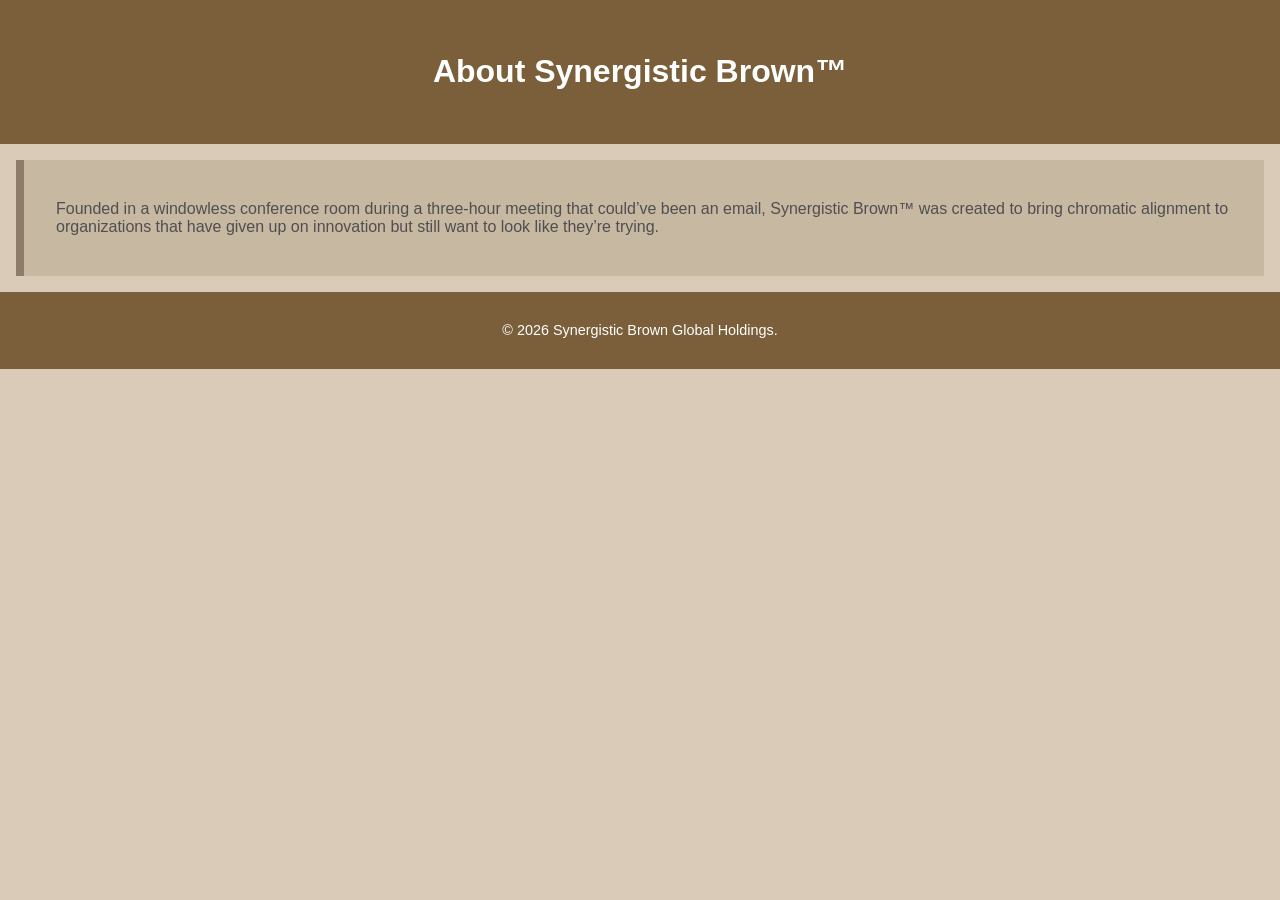
==== pages/about.html @ 5fc2cf4a "Initial commit — deploying enterprise-grade brown" ====
<!DOCTYPE html>
<html lang="en">
<head>
    <meta charset="UTF-8">
    <title>About Us — Synergistic Brown™</title>
    <link rel="stylesheet" href="../assets/css/style.css">
</head>
<body>
    <header>
        <h1>About Synergistic Brown™</h1>
    </header>

    <main>
        <section>
            <p>
                Founded in a windowless conference room during a three-hour meeting that could’ve been an email,
                Synergistic Brown™ was created to bring chromatic alignment to organizations that have given up
                on innovation but still want to look like they’re trying.
            </p>
        </section>
    </main>

    <footer>
        <p>© 2026 Synergistic Brown Global Holdings.</p>
    </footer>
</body>
</html>
---- assets/css/style.css ----
/* Synergistic Brown™ — because your brand deserves the same energy as a conference room wall */

:root {
    --synergistic-brown: #7A5F3A;
    --executive-greige: #C7B8A2;
    --operational-taupe: #8E7C6A;
    --middle-manager-sand: #D9CBB8;
    --compliance-gray: #4F4F4F;
}

body {
    margin: 0;
    padding: 0;
    font-family: "Segoe UI", sans-serif;
    background-color: var(--middle-manager-sand);
    color: var(--compliance-gray);
}

header {
    background-color: var(--synergistic-brown);
    color: white;
    padding: 2rem;
    text-align: center;
}

.tagline {
    font-style: italic;
    opacity: 0.9;
}

h2 {
    color: var(--synergistic-brown);
}

section {
    padding: 1.5rem 2rem;
    background-color: var(--executive-greige);
    margin: 1rem;
    border-left: 8px solid var(--operational-taupe);
}

footer {
    text-align: center;
    padding: 1rem;
    background-color: var(--synergistic-brown);
    color: white;
    font-size: 0.9rem;
}
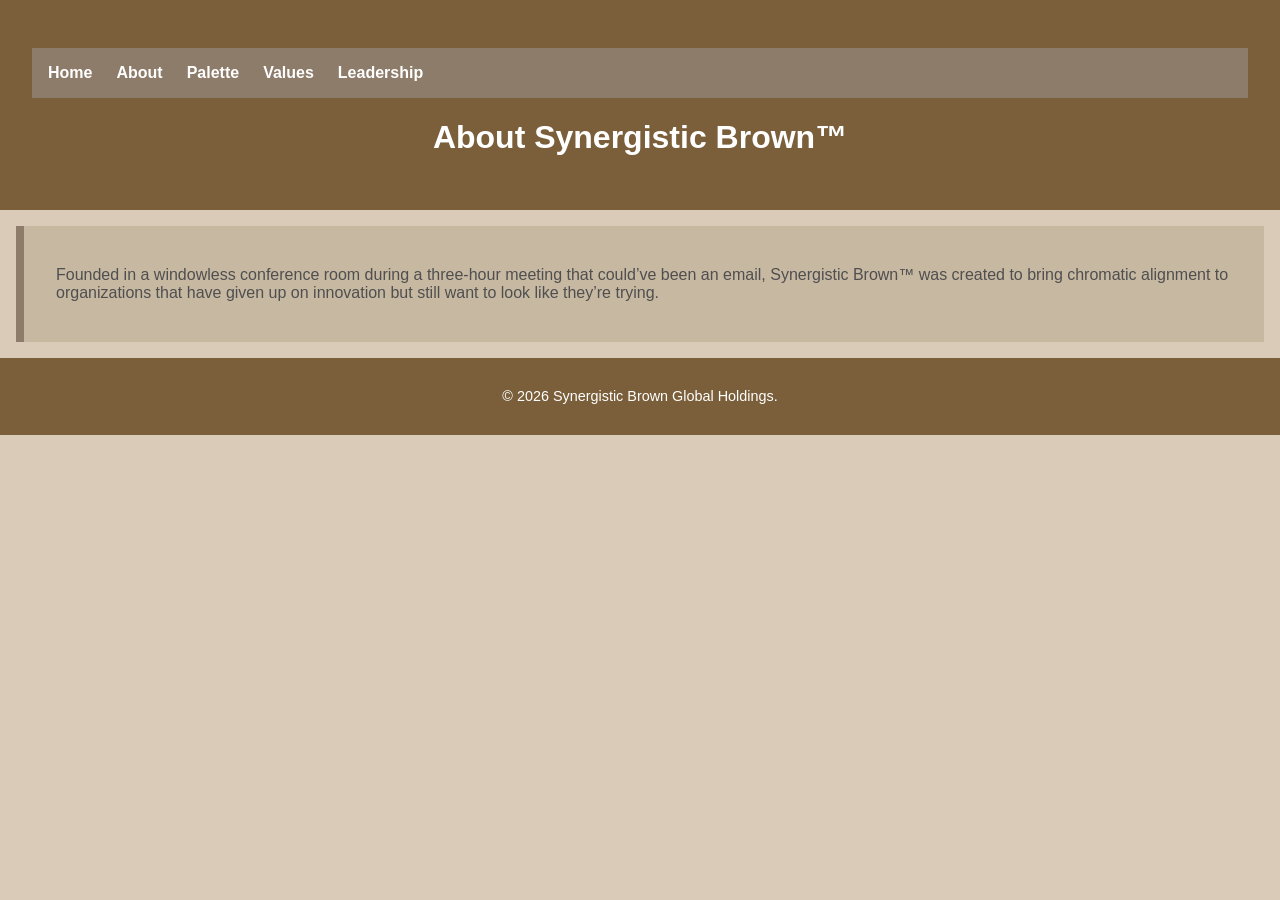
==== commit 38dbb001: "more nav" ====
--- a/pages/about.html
+++ b/pages/about.html
@@ -7,6 +7,15 @@
 </head>
 <body>
     <header>
+        <nav>
+                <ul class="nav">
+                <li><a href="index.html">Home</a></li>
+                <li><a href="pages/about.html">About</a></li>
+                <li><a href="pages/palette.html">Palette</a></li>
+                <li><a href="pages/values.html">Values</a></li>
+                <li><a href="pages/leadership.html">Leadership</a></li>
+            </ul>
+        </nav>
         <h1>About Synergistic Brown™</h1>
     </header>
 
--- a/assets/css/style.css
+++ b/assets/css/style.css
@@ -46,3 +46,21 @@
     color: white;
     font-size: 0.9rem;
 }
+
+.nav {
+    list-style: none;
+    display: flex;
+    gap: 1.5rem;
+    padding: 1rem;
+    background-color: var(--operational-taupe);
+}
+
+.nav a {
+    color: white;
+    text-decoration: none;
+    font-weight: bold;
+}
+
+.nav a:hover {
+    text-decoration: underline;
+}
